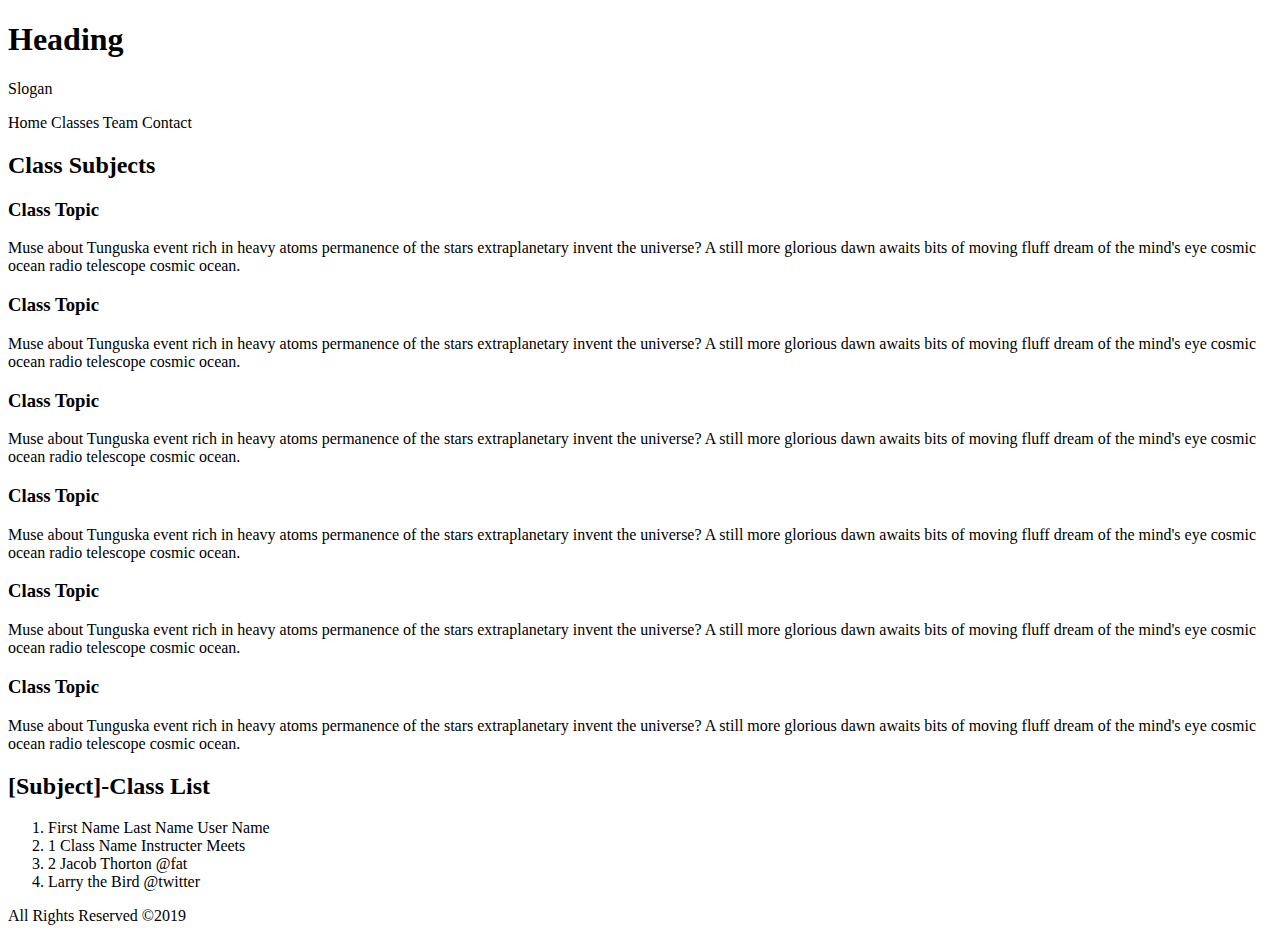
==== FED1StudioProject/Classes.html @ 0fa33142 "Basic Framework" ====
﻿<!DOCTYPE html>
<html>
<head>
    <meta charset="utf-8" />
    <title> Class Subjects</title>
</head>
<body>
    <header>
        <h1>
            Heading
        </h1>
        <p>
            Slogan
        </p>
        <p>
            Home Classes Team Contact
        </p>
    </header>
    <main>
        <section>
            <h2>
                Class Subjects
            </h2>
            <article>
                <h3>
                    Class Topic
                </h3>
                <p>
                    Muse about Tunguska event rich in heavy atoms permanence of the stars extraplanetary invent the universe? A still more glorious dawn awaits bits of moving fluff dream of the mind's eye cosmic ocean radio telescope cosmic ocean.
                </p>
            </article>
            <article>
                <h3>
                    Class Topic
                </h3>
                <p>
                    Muse about Tunguska event rich in heavy atoms permanence of the stars extraplanetary invent the universe? A still more glorious dawn awaits bits of moving fluff dream of the mind's eye cosmic ocean radio telescope cosmic ocean.
                </p>
            </article>
            <article>
                <h3>
                    Class Topic
                </h3>
                <p>
                    Muse about Tunguska event rich in heavy atoms permanence of the stars extraplanetary invent the universe? A still more glorious dawn awaits bits of moving fluff dream of the mind's eye cosmic ocean radio telescope cosmic ocean.
                </p>
            </article>
            <article>
                <h3>
                    Class Topic
                </h3>
                <p>
                    Muse about Tunguska event rich in heavy atoms permanence of the stars extraplanetary invent the universe? A still more glorious dawn awaits bits of moving fluff dream of the mind's eye cosmic ocean radio telescope cosmic ocean.
                </p>
            </article>
            <article>
                <h3>
                    Class Topic
                </h3>
                <p>
                    Muse about Tunguska event rich in heavy atoms permanence of the stars extraplanetary invent the universe? A still more glorious dawn awaits bits of moving fluff dream of the mind's eye cosmic ocean radio telescope cosmic ocean.
                </p>
            </article>
            <article>
                <h3>
                    Class Topic
                </h3>
                <p>
                    Muse about Tunguska event rich in heavy atoms permanence of the stars extraplanetary invent the universe? A still more glorious dawn awaits bits of moving fluff dream of the mind's eye cosmic ocean radio telescope cosmic ocean.
                </p>
            </article>
        </section>
        <section>
            <h2>
                [Subject]-Class List
            </h2>
            <ol>
                <li>
                    First Name Last Name User Name
                </li>
                <li>
                    1 Class Name Instructer Meets
                </li>
                <li>
                    2 Jacob Thorton @fat
                </li>
                <li>
                    Larry the Bird @twitter
                </li>
            </ol>
        </section>
    </main>
    <footer>
        All Rights Reserved &copy;2019
    </footer>
</body>
</html>
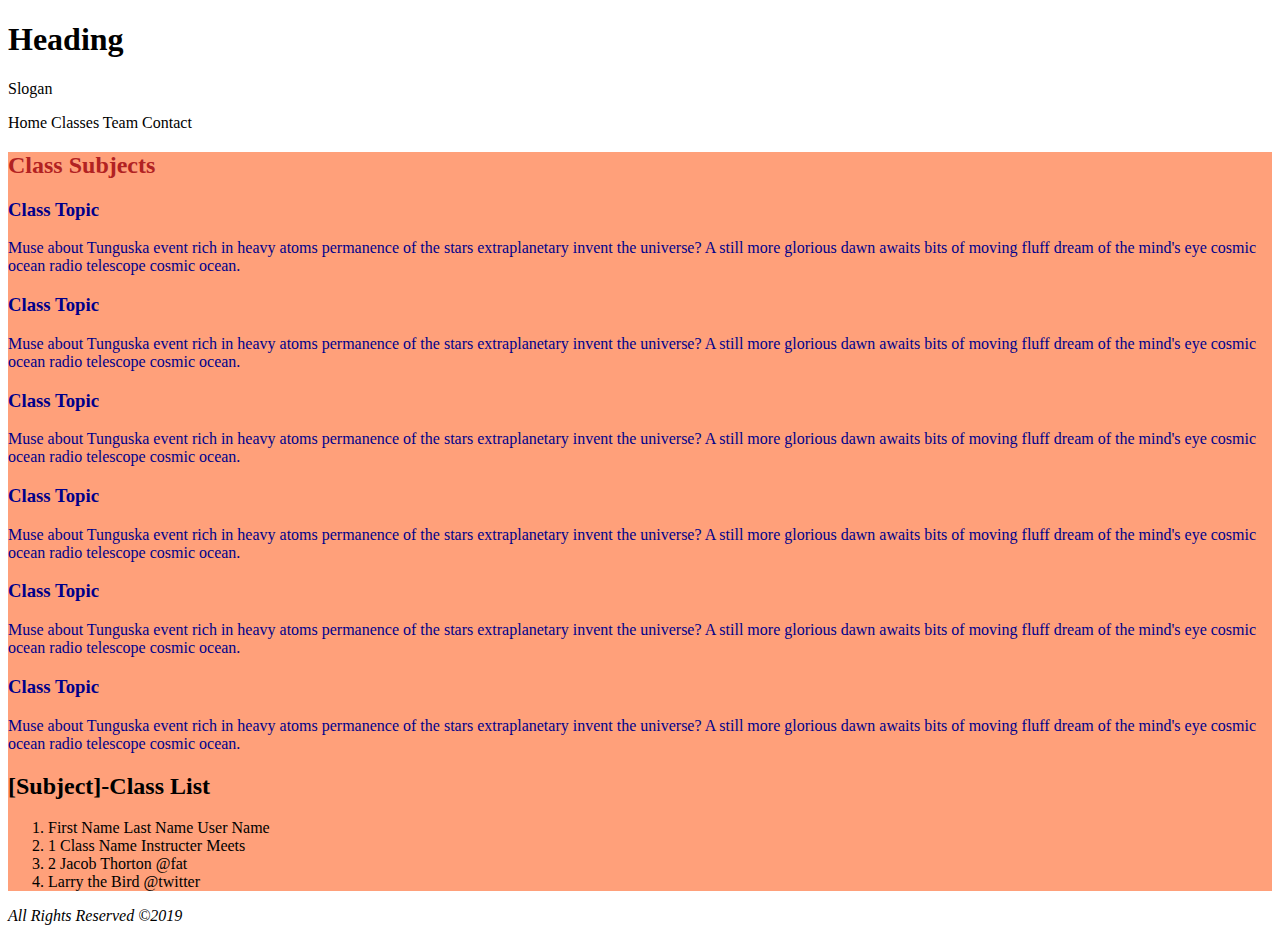
==== commit e04efc7a: "Class style change" ====
--- a/FED1StudioProject/Classes.html
+++ b/FED1StudioProject/Classes.html
@@ -3,6 +3,7 @@
 <head>
     <meta charset="utf-8" />
     <title> Class Subjects</title>
+    <link href="CSS/StyleSheet.css" rel="stylesheet" />
 </head>
 <body>
     <header>
@@ -18,7 +19,7 @@
     </header>
     <main>
         <section>
-            <h2>
+            <h2 class="classstyle">
                 Class Subjects
             </h2>
             <article>
--- a/FED1StudioProject/CSS/StyleSheet.css
+++ b/FED1StudioProject/CSS/StyleSheet.css
@@ -0,0 +1,24 @@
+﻿main{
+    background-color:lightsalmon;
+}
+article{
+    color:darkblue;
+}
+.headingstyle{
+    text-decoration:underline;
+}
+#Link{
+    font-weight:bold;
+}
+footer{
+    font-style:italic;
+}
+.teamstyle{
+    background-color:blueviolet;
+}
+.contactstyle{
+    text-decoration:underline;
+}
+.classstyle{
+    color:firebrick
+}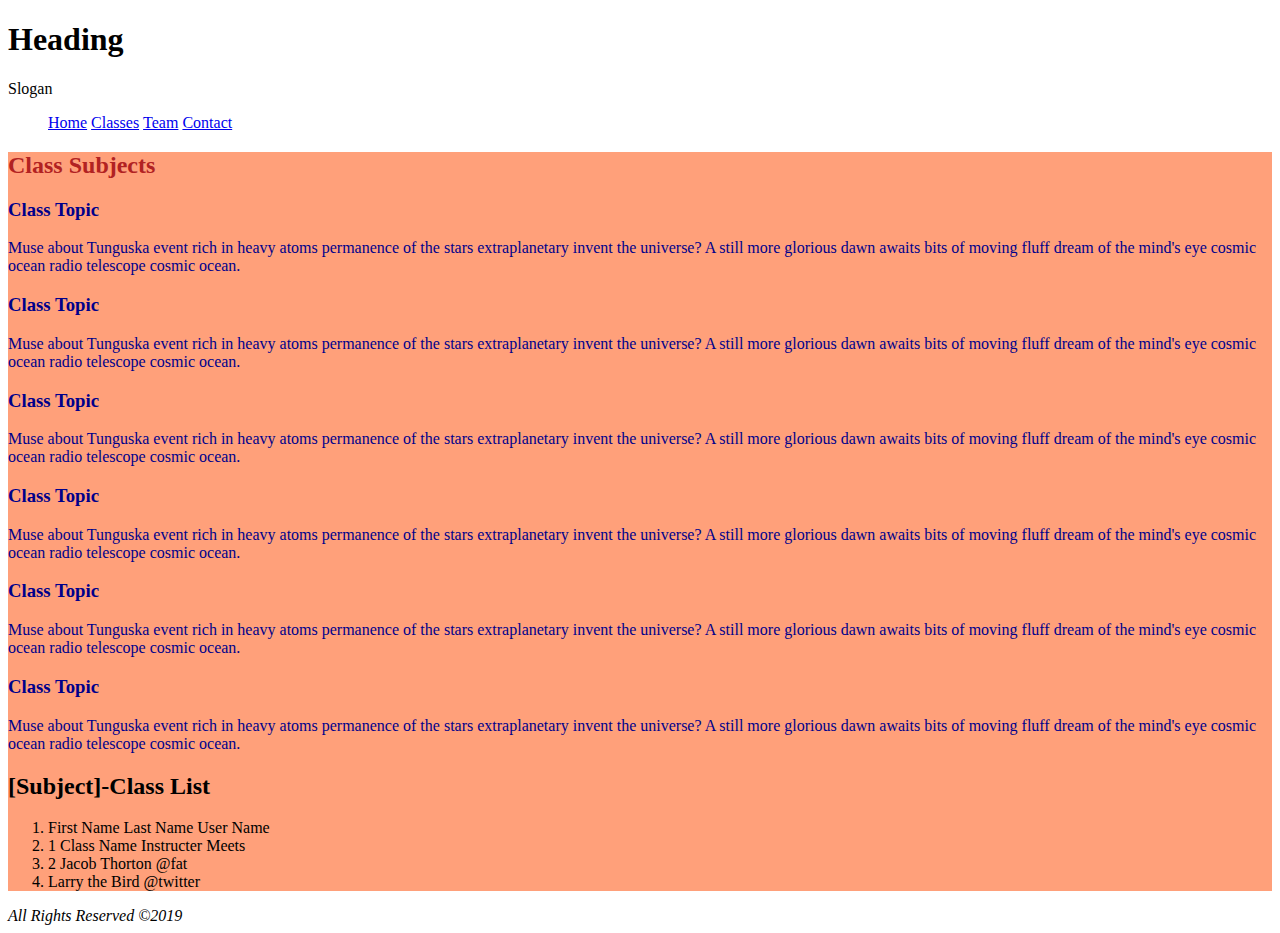
==== commit f105fc42: "Adding navigation" ====
--- a/FED1StudioProject/Classes.html
+++ b/FED1StudioProject/Classes.html
@@ -13,10 +13,24 @@
         <p>
             Slogan
         </p>
-        <p>
-            Home Classes Team Contact
-        </p>
     </header>
+    <nav>
+        <ul>
+            <li>
+                <a href="Index.html">Home</a>
+            </li>
+            <li>
+                <a href="Classes.html">Classes</a>
+            </li>
+            <li>
+                <a href="Team.html">Team</a>
+            </li>
+            <li>
+                <a href="Contact.html">Contact</a>
+            </li>
+        </ul>
+    </nav>
+
     <main>
         <section>
             <h2 class="classstyle">
--- a/FED1StudioProject/CSS/StyleSheet.css
+++ b/FED1StudioProject/CSS/StyleSheet.css
@@ -21,4 +21,7 @@
 }
 .classstyle{
     color:firebrick
-}+}
+nav ul li {
+    display: inline-block; 
+}
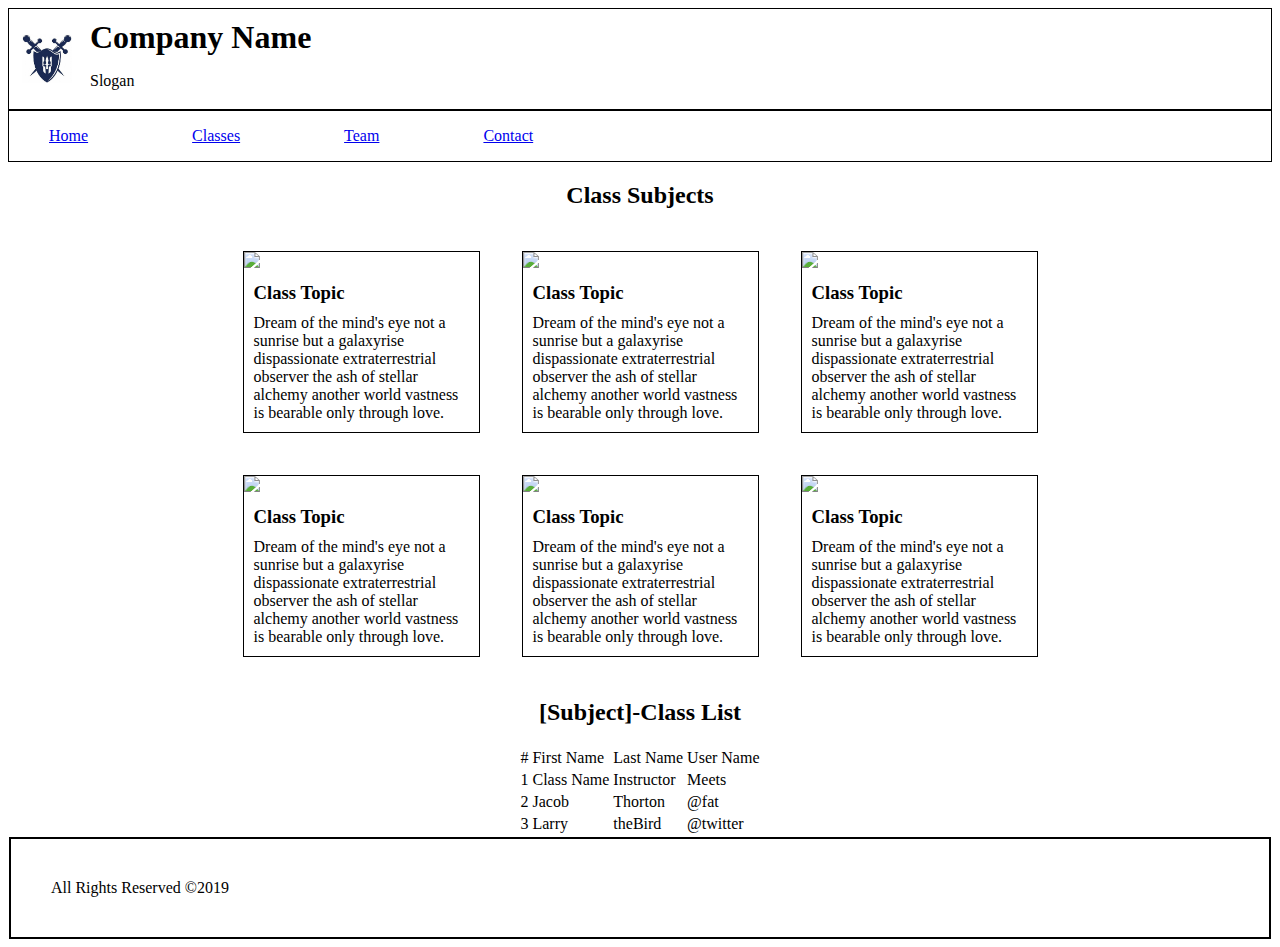
==== commit ec4b2a07: "my draft" ====
--- a/FED1StudioProject/Classes.html
+++ b/FED1StudioProject/Classes.html
@@ -2,22 +2,32 @@
 <html>
 <head>
     <meta charset="utf-8" />
+    <link href="CSS/style.css" rel="stylesheet" />
+
     <title> Class Subjects</title>
-    <link href="CSS/StyleSheet.css" rel="stylesheet" />
 </head>
 <body>
     <header>
-        <h1>
-            Heading
-        </h1>
-        <p>
-            Slogan
-        </p>
+        <table>
+            <tr>
+                <td>
+                    <div id="headerOverly"></div>
+                </td>
+                <td>
+                    <h1>
+                        Company Name
+                    </h1>
+                    <p>
+                        Slogan
+                    </p>
+                </td>
+            </tr>
+        </table>
     </header>
     <nav>
         <ul>
             <li>
-                <a href="Index.html">Home</a>
+                <a href="index.html">Home</a>
             </li>
             <li>
                 <a href="Classes.html">Classes</a>
@@ -30,79 +40,108 @@
             </li>
         </ul>
     </nav>
-
     <main>
         <section>
-            <h2 class="classstyle">
+            <h2 style="text-align:center;">
                 Class Subjects
             </h2>
-            <article>
-                <h3>
-                    Class Topic
-                </h3>
-                <p>
-                    Muse about Tunguska event rich in heavy atoms permanence of the stars extraplanetary invent the universe? A still more glorious dawn awaits bits of moving fluff dream of the mind's eye cosmic ocean radio telescope cosmic ocean.
-                </p>
-            </article>
-            <article>
-                <h3>
-                    Class Topic
-                </h3>
-                <p>
-                    Muse about Tunguska event rich in heavy atoms permanence of the stars extraplanetary invent the universe? A still more glorious dawn awaits bits of moving fluff dream of the mind's eye cosmic ocean radio telescope cosmic ocean.
-                </p>
-            </article>
-            <article>
-                <h3>
-                    Class Topic
-                </h3>
-                <p>
-                    Muse about Tunguska event rich in heavy atoms permanence of the stars extraplanetary invent the universe? A still more glorious dawn awaits bits of moving fluff dream of the mind's eye cosmic ocean radio telescope cosmic ocean.
-                </p>
-            </article>
-            <article>
-                <h3>
-                    Class Topic
-                </h3>
-                <p>
-                    Muse about Tunguska event rich in heavy atoms permanence of the stars extraplanetary invent the universe? A still more glorious dawn awaits bits of moving fluff dream of the mind's eye cosmic ocean radio telescope cosmic ocean.
-                </p>
-            </article>
-            <article>
-                <h3>
-                    Class Topic
-                </h3>
-                <p>
-                    Muse about Tunguska event rich in heavy atoms permanence of the stars extraplanetary invent the universe? A still more glorious dawn awaits bits of moving fluff dream of the mind's eye cosmic ocean radio telescope cosmic ocean.
-                </p>
-            </article>
-            <article>
-                <h3>
-                    Class Topic
-                </h3>
-                <p>
-                    Muse about Tunguska event rich in heavy atoms permanence of the stars extraplanetary invent the universe? A still more glorious dawn awaits bits of moving fluff dream of the mind's eye cosmic ocean radio telescope cosmic ocean.
-                </p>
-            </article>
+            <table class="classtable">
+                <tr>
+                    <td>
+                        <div>
+                            <img src="../images/Image.png" class="Image" />
+                            <h3>Class Topic</h3>
+                            <p>
+                                Dream of the mind's eye not a sunrise but a galaxyrise dispassionate extraterrestrial observer the ash of stellar alchemy another world vastness is bearable only through love.
+                            </p>
+                        </div>
+                    </td>
+                    <td>
+                        <div>
+                            <img src="../images/Image.png" class="Image" />
+                            <h3>Class Topic</h3>
+                            <p>
+                                Dream of the mind's eye not a sunrise but a galaxyrise dispassionate extraterrestrial observer the ash of stellar alchemy another world vastness is bearable only through love.
+                            </p>
+                        </div>
+                    </td>
+                    <td>
+                        <div>
+                            <img src="../images/Image.png" class="Image" />
+
+                            <h3>Class Topic</h3>
+                            <p>
+                                Dream of the mind's eye not a sunrise but a galaxyrise dispassionate extraterrestrial observer the ash of stellar alchemy another world vastness is bearable only through love.
+                            </p>
+                        </div>
+                    </td>
+                </tr>
+                <tr>
+                    <td>
+                        <div>
+                            <img src="../images/Image.png" class="Image" />
+
+                            <h3>Class Topic</h3>
+                            <p>
+                                Dream of the mind's eye not a sunrise but a galaxyrise dispassionate extraterrestrial observer the ash of stellar alchemy another world vastness is bearable only through love.
+                            </p>
+                        </div>
+                    </td>
+                    <td>
+                        <div>
+                            <img src="../images/Image.png" class="Image" />
+
+                            <h3>Class Topic</h3>
+                            <p>
+                                Dream of the mind's eye not a sunrise but a galaxyrise dispassionate extraterrestrial observer the ash of stellar alchemy another world vastness is bearable only through love.
+                            </p>
+                        </div>
+                    </td>
+                    <td>
+                        <div>
+                            <img src="../images/Image.png" class="Image" />
+
+                            <h3>Class Topic</h3>
+                            <p>
+                                Dream of the mind's eye not a sunrise but a galaxyrise dispassionate extraterrestrial observer the ash of stellar alchemy another world vastness is bearable only through love.
+                            </p>
+                        </div>
+                    </td>
+
+                </tr>
+
+            </table>
         </section>
         <section>
-            <h2>
-                [Subject]-Class List
-            </h2>
-            <ol>
-                <li>
-                    First Name Last Name User Name
-                </li>
-                <li>
-                    1 Class Name Instructer Meets
-                </li>
-                <li>
-                    2 Jacob Thorton @fat
-                </li>
-                <li>
-                    Larry the Bird @twitter
-                </li>
-            </ol>
+                <h2 style="text-align:center;">[Subject]-Class List</h2>
+            <table class="classlist">
+                <thead>
+                    <tr>
+                        <td>#</td>
+                        <td>First Name</td>
+                        <td>Last Name</td>
+                        <td>User Name</td>
+                    </tr>
+                </thead>
+                <tr>
+                    <td>1</td>
+                    <td>Class Name</td>
+                    <td>Instructor</td>
+                    <td>Meets</td>
+                </tr>
+                <tr>
+                    <td>2</td>
+                    <td>Jacob</td>
+                    <td>Thorton</td>
+                    <td>@fat</td>
+                </tr>
+                <tr>
+                    <td>3</td>
+                    <td>Larry</td>
+                    <td>theBird</td>
+                    <td>@twitter</td>
+                </tr>
+            </table>
         </section>
     </main>
     <footer>
--- a/FED1StudioProject/CSS/style.css
+++ b/FED1StudioProject/CSS/style.css
@@ -0,0 +1,81 @@
+﻿/*#region header, footer, nav*/
+
+nav ul li{
+    display:inline-block;
+}
+#headerOverly {
+    background-image: url(../images/logo.jpg);
+    background-repeat: no-repeat;
+    background-size: 50px;
+    background-position: 0%;
+    padding: 2em;
+    margin-left: 10px;
+}
+
+header h1, .Slogan{
+    margin: 7px 0px 7px 0px;
+    text-align: left;
+}
+
+nav, header{
+    border:solid 1px black;
+
+}
+
+nav ul li a{
+    margin-right: 100px;
+}
+
+footer{
+    border: solid 2px black;
+    margin: 1px;
+    padding: 40px;
+}
+/*#endregion*/
+
+/*#region index*/
+.photo1{
+    width: 200px;
+    margin-right: 20px;
+}
+.photo2{
+    width: 300px;
+    margin-right: 20px;
+}
+.photo3 {
+    width: 375px;
+    margin-right: 20px;
+}
+
+.whychooseus{
+    text-align: center;
+    font-size: 45px;
+}
+/*#endregion*/
+
+/*#region classes*/
+
+.classtable{
+    margin-right:auto;
+    margin-left:auto;
+}
+
+.classtable td{
+    padding: 20px;
+
+}
+.classtable td p{
+    margin:10px;
+}
+.classtable td h3{
+    margin:10px;
+}
+.classlist{
+    margin-right:auto;
+    margin-left:auto;
+}
+.classtable td div {
+    border: solid 1px black;
+    width: 235px;
+}
+/*#endregion*/
